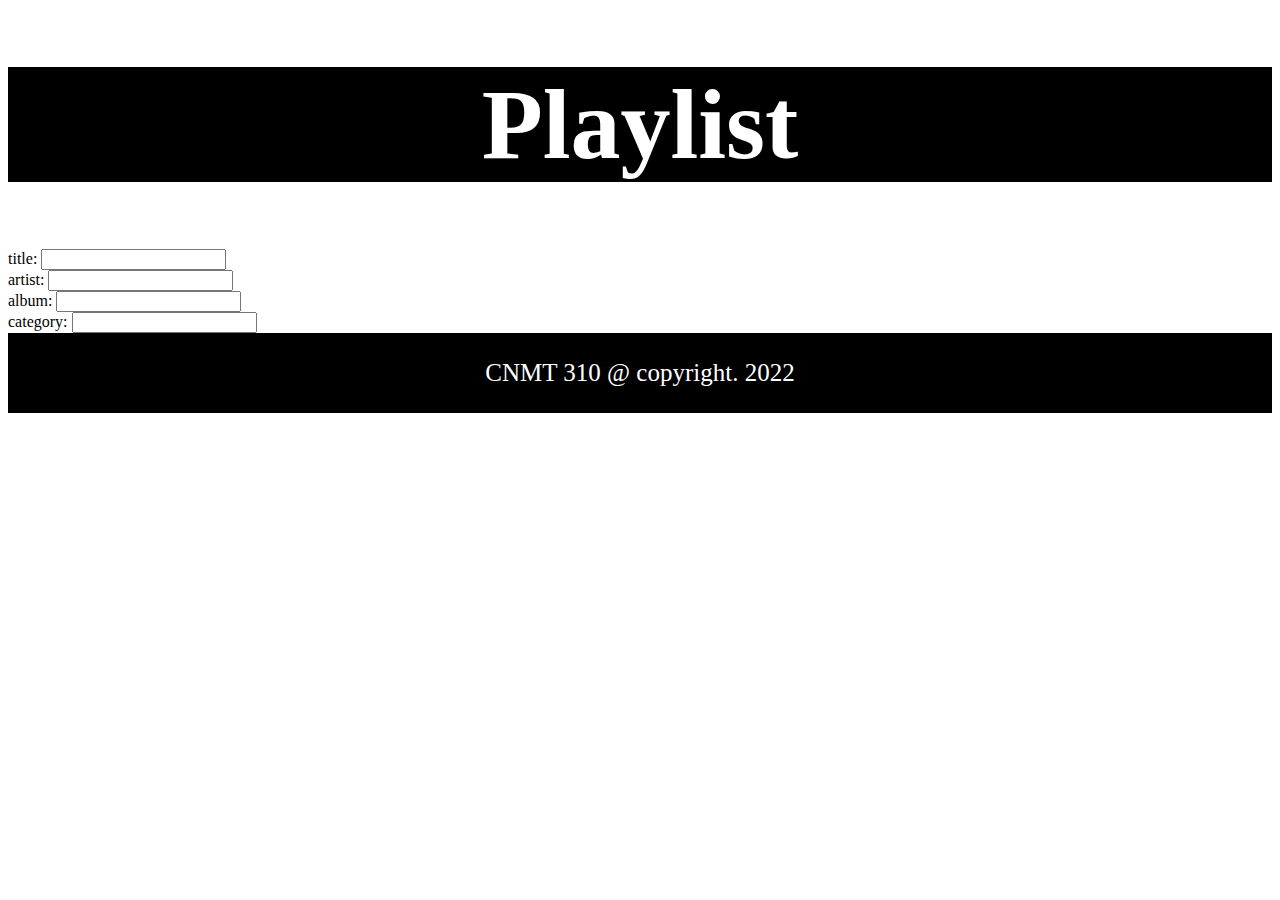
==== index.html @ a9ee3f98 "Add files via upload" ====
<!doctype html>
<html>
	<!-- Head of the html -->
	<head>
		
		<title> Home Page </title>
		 <link rel="stylesheet" href="main.css">

	</head>
	
	<!-- Body of the html -->
	<body>
	<header>
	<h1 style="color:white;">Playlist</h1>
	</header>
	<main>
	<form action="">
		<label for= "title">title:</label>
			<input type= "text" id = "title" name = "title"><br>
		<label for= "artist">artist:</label>
			<input type= "text" id = "artist" name = "artist"><br>
		<label for= "album">album:</label>
			<input type= "text" id = "album" name = "album"><br>
		<label for= "category">category:</label>
			<input type= "text" id = "category" name = "category"><br>
	</form>
		</main>
		<footer> 
				<p style="color:white;">CNMT 310 @ copyright. 2022</p>
		</footer>
	</body>
	</html>
---- main.css ----
/* Auhtor :
creation date:
*/

header
{
		background-color : black;
		text-align : center;
		font-size:50px;
		
}

footer
{
		background-color : black;
		text-align : center;
		padding : 1px;
		padding-bottom : 1px;
		
		
}
strong
{
	font-size : 40px;
}




.flex-container {
  display: flex;
justify-content: center;
}

.flex-container > div {
  background-color: #f1f1f1;
  margin: 60px;
  padding: 1px;
  font-size: 25px;

}

table{
   	text-align : center;
        margin: 0px;
       padding: 0px;

}

.button{
      background-color: red;
      color : white;
      margin: 15px;
       padding: 10px;
}

.tr{
   background-color:#000000 

}

p{
		text-align : center;
      font-size: 25px;
}

a{
		text-align : center;
}



inputp{
		text-align : center;
      font-size: 25px;
}
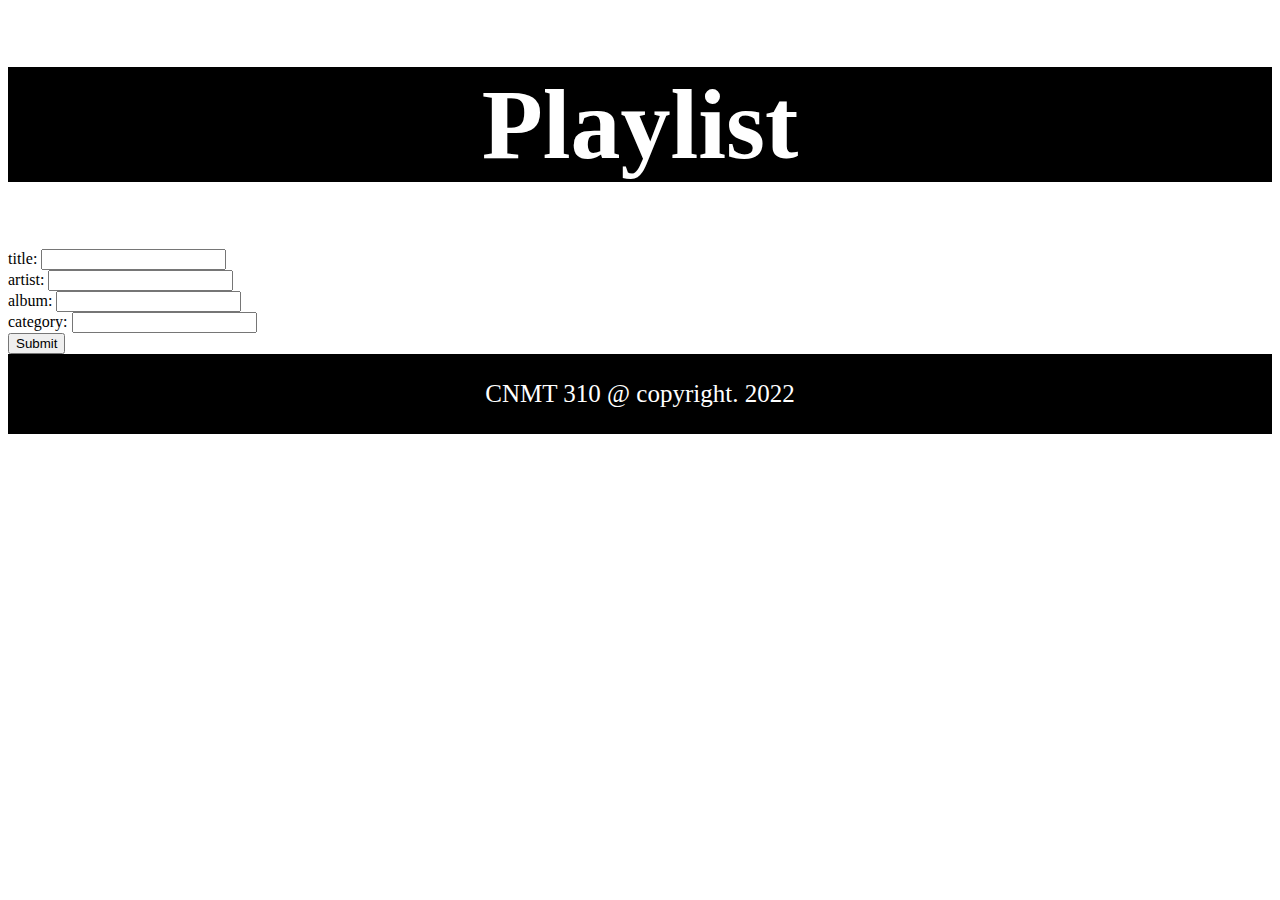
==== commit f42e8028: "Adding initial PHP files" ====
--- a/index.html
+++ b/index.html
@@ -14,7 +14,7 @@
 	<h1 style="color:white;">Playlist</h1>
 	</header>
 	<main>
-	<form action="">
+	<form method="POST" action="actions.php">
 		<label for= "title">title:</label>
 			<input type= "text" id = "title" name = "title"><br>
 		<label for= "artist">artist:</label>
@@ -23,6 +23,7 @@
 			<input type= "text" id = "album" name = "album"><br>
 		<label for= "category">category:</label>
 			<input type= "text" id = "category" name = "category"><br>
+		<input type="submit" value="Submit">
 	</form>
 		</main>
 		<footer> 
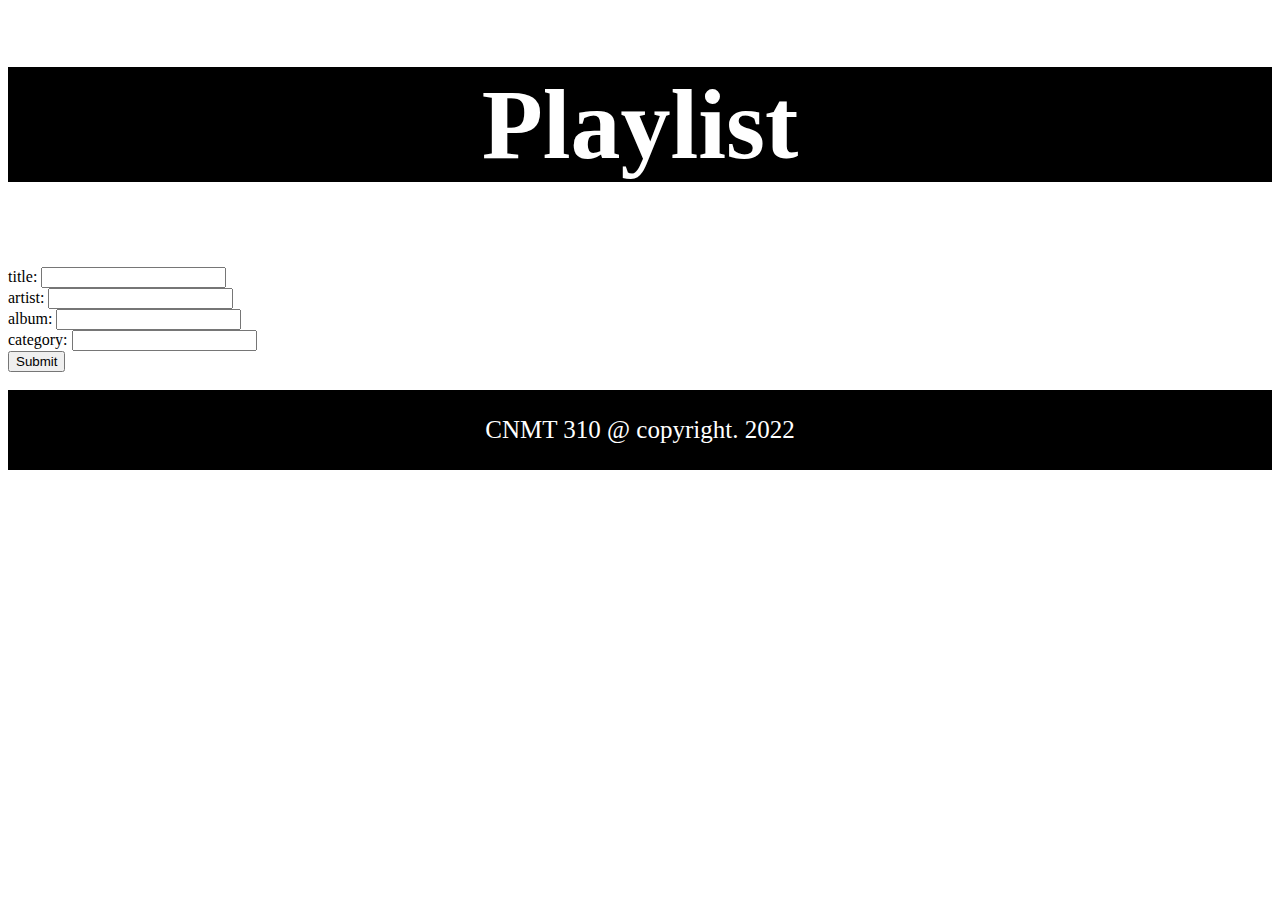
==== commit 2c40c73d: "working php and js" ====
--- a/index.html
+++ b/index.html
@@ -1,10 +1,12 @@
 <!doctype html>
+
 <html>
 	<!-- Head of the html -->
 	<head>
 		
 		<title> Home Page </title>
 		 <link rel="stylesheet" href="main.css">
+		  <script src="javascript.js"></script> 
 
 	</head>
 	
@@ -14,7 +16,8 @@
 	<h1 style="color:white;">Playlist</h1>
 	</header>
 	<main>
-	<form method="POST" action="actions.php">
+	<div id="errorDiv"></div><br />
+	<form id = "songform" method="POST" action="actions.php">
 		<label for= "title">title:</label>
 			<input type= "text" id = "title" name = "title"><br>
 		<label for= "artist">artist:</label>
@@ -23,8 +26,9 @@
 			<input type= "text" id = "album" name = "album"><br>
 		<label for= "category">category:</label>
 			<input type= "text" id = "category" name = "category"><br>
-		<input type="submit" value="Submit">
+		<input name="submit" type="submit" value="Submit">
 	</form>
+	<div id='successDiv'></div><br />
 		</main>
 		<footer> 
 				<p style="color:white;">CNMT 310 @ copyright. 2022</p>
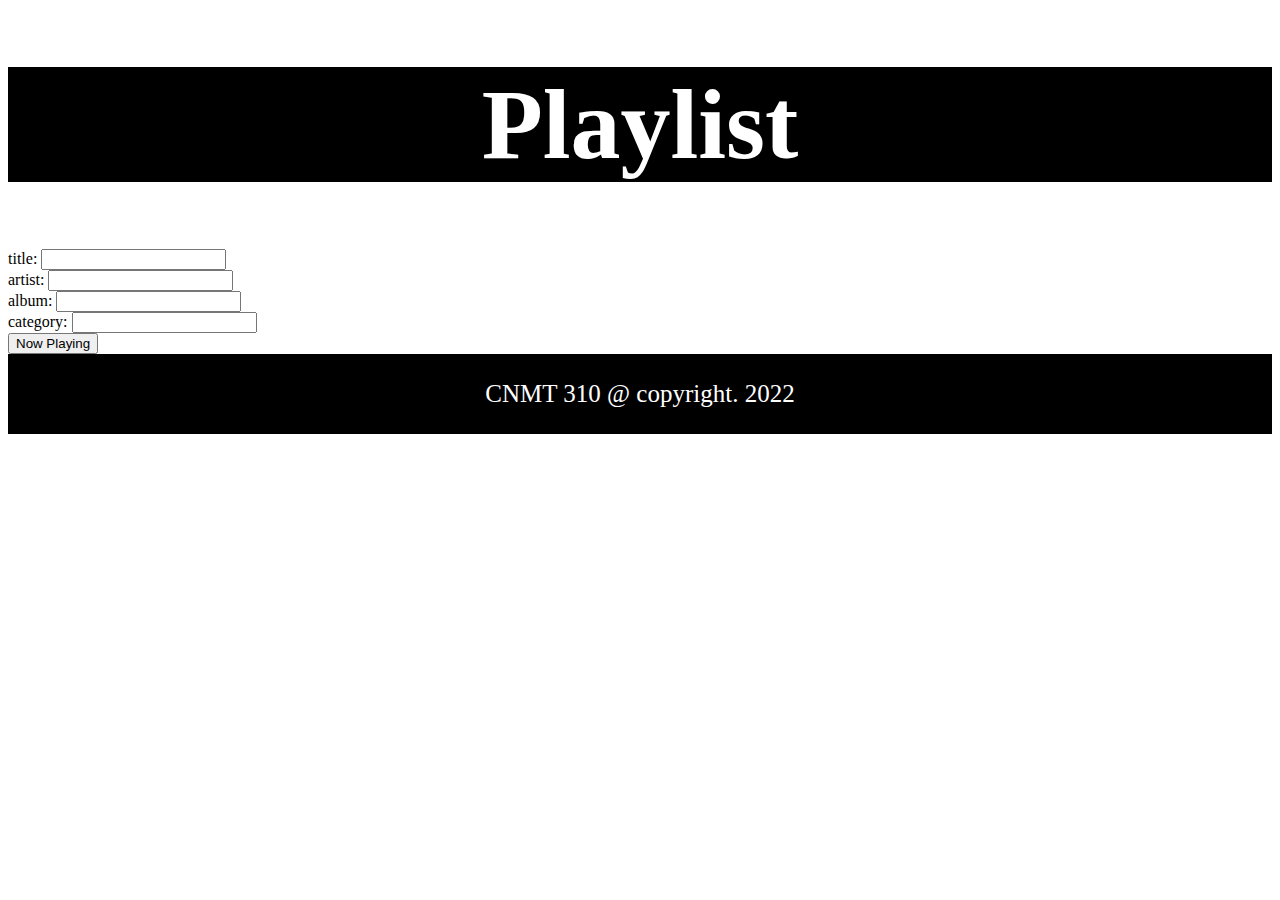
==== commit 2905ec7a: "Add files via upload" ====
--- a/index.html
+++ b/index.html
@@ -1,12 +1,10 @@
 <!doctype html>
-
 <html>
 	<!-- Head of the html -->
 	<head>
 		
 		<title> Home Page </title>
 		 <link rel="stylesheet" href="main.css">
-		  <script src="javascript.js"></script> 
 
 	</head>
 	
@@ -16,8 +14,7 @@
 	<h1 style="color:white;">Playlist</h1>
 	</header>
 	<main>
-	<div id="errorDiv"></div><br />
-	<form id = "songform" method="POST" action="actions.php">
+	<form action="">
 		<label for= "title">title:</label>
 			<input type= "text" id = "title" name = "title"><br>
 		<label for= "artist">artist:</label>
@@ -26,9 +23,9 @@
 			<input type= "text" id = "album" name = "album"><br>
 		<label for= "category">category:</label>
 			<input type= "text" id = "category" name = "category"><br>
-		<input name="submit" type="submit" value="Submit">
 	</form>
-	<div id='successDiv'></div><br />
+	<button onclick="playAudio()" type="button">Now Playing</button>
+	
 		</main>
 		<footer> 
 				<p style="color:white;">CNMT 310 @ copyright. 2022</p>
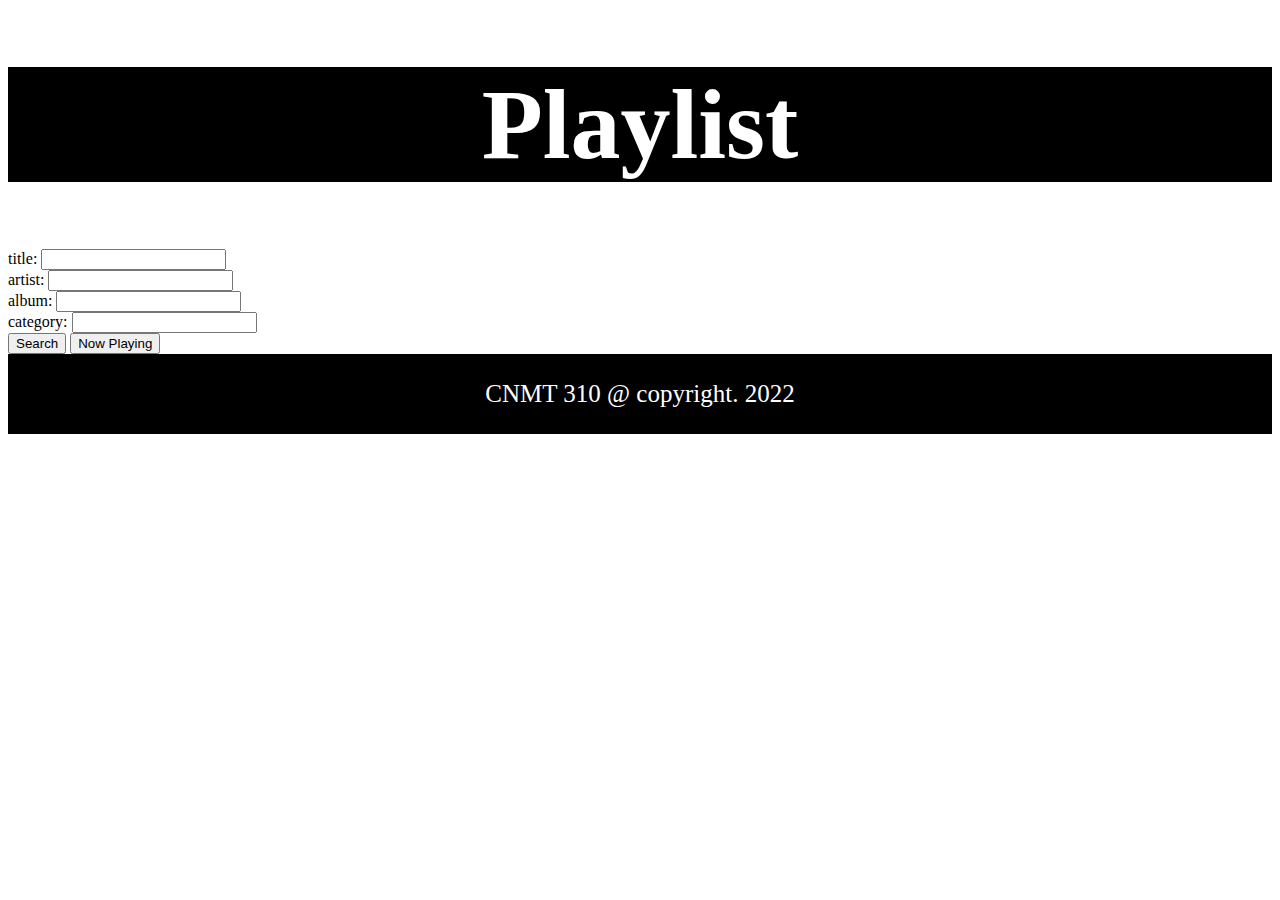
==== commit 0e76a3a7: "Add files via upload" ====
--- a/index.html
+++ b/index.html
@@ -24,6 +24,7 @@
 		<label for= "category">category:</label>
 			<input type= "text" id = "category" name = "category"><br>
 	</form>
+	<button onclick="search" type="button">Search</button>
 	<button onclick="playAudio()" type="button">Now Playing</button>
 	
 		</main>
